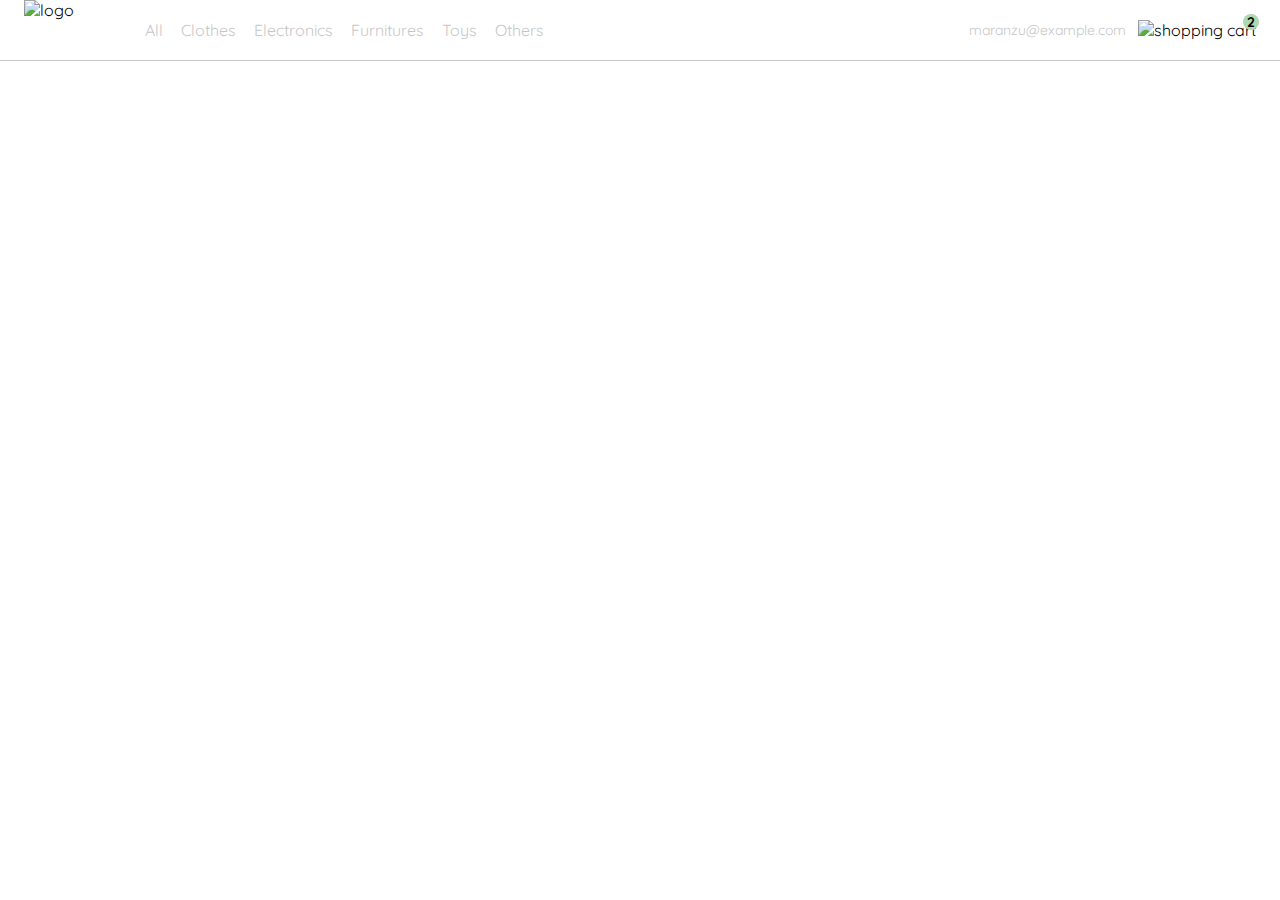
==== index.html @ 798ce426 "Menu deskop y mobile" ====
<!DOCTYPE html>
<html lang="en">
<head>
  <meta charset="UTF-8">
  <meta http-equiv="X-UA-Compatible" content="IE=edge">
  <meta name="viewport" content="width=device-width, initial-scale=1.0">
  <link rel="preconnect" href="https://fonts.googleapis.com">
  <link rel="preconnect" href="https://fonts.gstatic.com" crossorigin>
  <link href="https://fonts.googleapis.com/css2?family=Quicksand:wght@300;500;700&display=swap" rel="stylesheet">
  <title>Tienda Online Legos</title>
  <link rel="stylesheet" href="style.css">
</head>
<body>
  <nav>
    <img src="./icons/icon_menu.svg" alt="menu" class="menu">

    <div class="navbar-left">
      <img src="./logos/logo_yard_sale.svg" alt="logo" class="logo">

      <ul>
        <li>
          <a href="/">All</a>
        </li>
        <li>
          <a href="/">Clothes</a>
        </li>
        <li>
          <a href="/">Electronics</a>
        </li>
        <li>
          <a href="/">Furnitures</a>
        </li>
        <li>
          <a href="/">Toys</a>
        </li>
        <li>
          <a href="/">Others</a>
        </li>
      </ul>
    </div>

    <div class="navbar-right">
      <ul>
        <li class="navbar-email">maranzu@example.com</li>
        <li class="navbar-shopping-cart">
          <img src="./icons/icon_shopping_cart.svg" alt="shopping cart">
          <div>2</div>
        </li>
      </ul>
    </div>
    <div class="desktop-menu inactive">
        <ul>
          <li>
            <a href="/" class="title">My orders</a>
          </li>
    
          <li>
            <a href="/">My account</a>
          </li>
    
          <li>
            <a href="/">Sign out</a>
          </li>
        </ul>
      </div>
      <div class="mobile-menu inactive">
        <ul>
          <li>
            <a href="/">CATEGORIES</a>
          </li>
          <li>
            <a href="/">All</a>
          </li>
          <li>
            <a href="/">Clothes</a>
          </li>
          <li>
            <a href="/">Electronics</a>
          </li>
          <li>
            <a href="/">Furnitures</a>
          </li>
          <li>
            <a href="/">Toys</a>
          </li>
          <li>
            <a href="/">Other</a>
          </li>
        </ul>
    
        <ul>
          <li>
            <a href="/">My orders</a>
          </li>
          <li>
            <a href="/">My account</a>
          </li>
        </ul>
    
        <ul>
          <li>
            <a href="/" class="email">platzi@example.com</a>
          </li>
          <li>
            <a href="/" class="sign-out">Sign out</a>
          </li>
        </ul>
      </div>
  </nav>
  <script src="main.js"></script>
</body>
</html>
---- style.css ----
/*
UNA ETIQUETA GENERAL ES RANGO 3
UNA ETIQUETA CON CLASE ES RANGO 2
UNA ETIQUETA CON ID ES RANGO ¡1! (>.>)
*/
/*ESTILOS GENERALES*/
:root {
    --white: #FFFFFF;
    --black: #000000;
    --very-light-pink: #C7C7C7;
    --text-input-field: #F7F7F7;
    --hospital-green: #ACD9B2;
    --sm: 14px;
    --md: 16px;
    --lg: 18px;
  }
  body {
    margin: 0;
    font-family: 'Quicksand', sans-serif;
  }
  .inactive{
    display: none;
  }
  nav {
    display: flex;
    justify-content: space-between;
    padding: 0 24px;
    border-bottom: 1px solid var(--very-light-pink);
  }
  .menu {
    display: none;
  }
  .logo {
    width: 100px;
  }
/*ESTILOS NAVBAR GENERAL*/
  .navbar-left ul,
  .navbar-right ul {
    list-style: none;
    padding: 0;
    margin: 0;
    display: flex;
    align-items: center;
    height: 60px;
  }
  .navbar-left {
    display: flex;
  }
  .navbar-left ul {
    margin-left: 12px;
  }
  .navbar-left ul li a,
  .navbar-right ul li a {
    text-decoration: none;
    color: var(--very-light-pink);
    border: 1px solid var(--white);
    padding: 8px;
    border-radius: 8px;
  }
  .navbar-left ul li a:hover,
  .navbar-right ul li a:hover {
    border: 1px solid var(--hospital-green);
    color: var(--hospital-green);
  }
  .navbar-email {
    cursor: pointer;
    color: var(--very-light-pink);
    font-size: var(--sm);
    margin-right: 12px;
  }
  .navbar-shopping-cart {
    position: relative;
  }
  .navbar-shopping-cart div {
    width: 16px;
    height: 16px;
    background-color: var(--hospital-green);
    border-radius: 50%;
    font-size: var(--sm);
    font-weight: bold;
    position: absolute;
    top: -6px;
    right: -3px;
    display: flex;
    justify-content: center;
    align-items: center;
  }
  /*MOBILE MENÚ GENERAL*/
  .mobile-menu {
    padding: 24px;
    position: absolute;
    top: 60px;
  }
  .mobile-menu a {
    text-decoration: none;
    color: var(--black);
    font-weight: bold;
    /* margin-bottom: 24px; */
  }
  .mobile-menu ul {
    padding: 0;
    margin: 24px 0 0;
    list-style: none;
  }
  .mobile-menu ul:nth-child(1) {
    border-bottom: 1px solid var(--very-light-pink);
  }
  .mobile-menu ul li {
    margin-bottom: 24px;
  }
/*ESTILOS DESKOP MENÚ GENERAL*/
  .desktop-menu {
    position: absolute;
    top: 60px;
    right: 60px;
    width: 100px;
    height: auto;
    border: 1px solid var(--very-light-pink);
    border-radius: 6px;
    padding: 20px 20px 0 20px;
  }
  .desktop-menu ul {
    list-style: none;
    padding: 0;
    margin: 0;
  }
  .desktop-menu ul li {
    text-align: end;
  }
  .desktop-menu ul li:nth-child(1),
  .desktop-menu ul li:nth-child(2) {
    font-weight: bold;
  }
  .desktop-menu ul li:last-child {
    padding-top: 20px;
    border-top: 1px solid var(--very-light-pink);
  }
  .desktop-menu ul li:last-child a {
    color: var(--hospital-green);
    font-size: var(--sm);
  }
  .desktop-menu ul li a {
    color: var(--back);
    text-decoration: none;
    margin-bottom: 20px;
    display: inline-block;
  }
  /*QUERY*/
  @media (max-width: 640px) {
    .menu {
      display: block;
    }
    .navbar-left ul {
      display: none;
    }
    .navbar-email {
      display: none;
    }
    .desktop-menu{
      display: none;
    }
  }
  @media (min-width: 641px) {
    .mobile-menu{
      display: none;
    }
  }
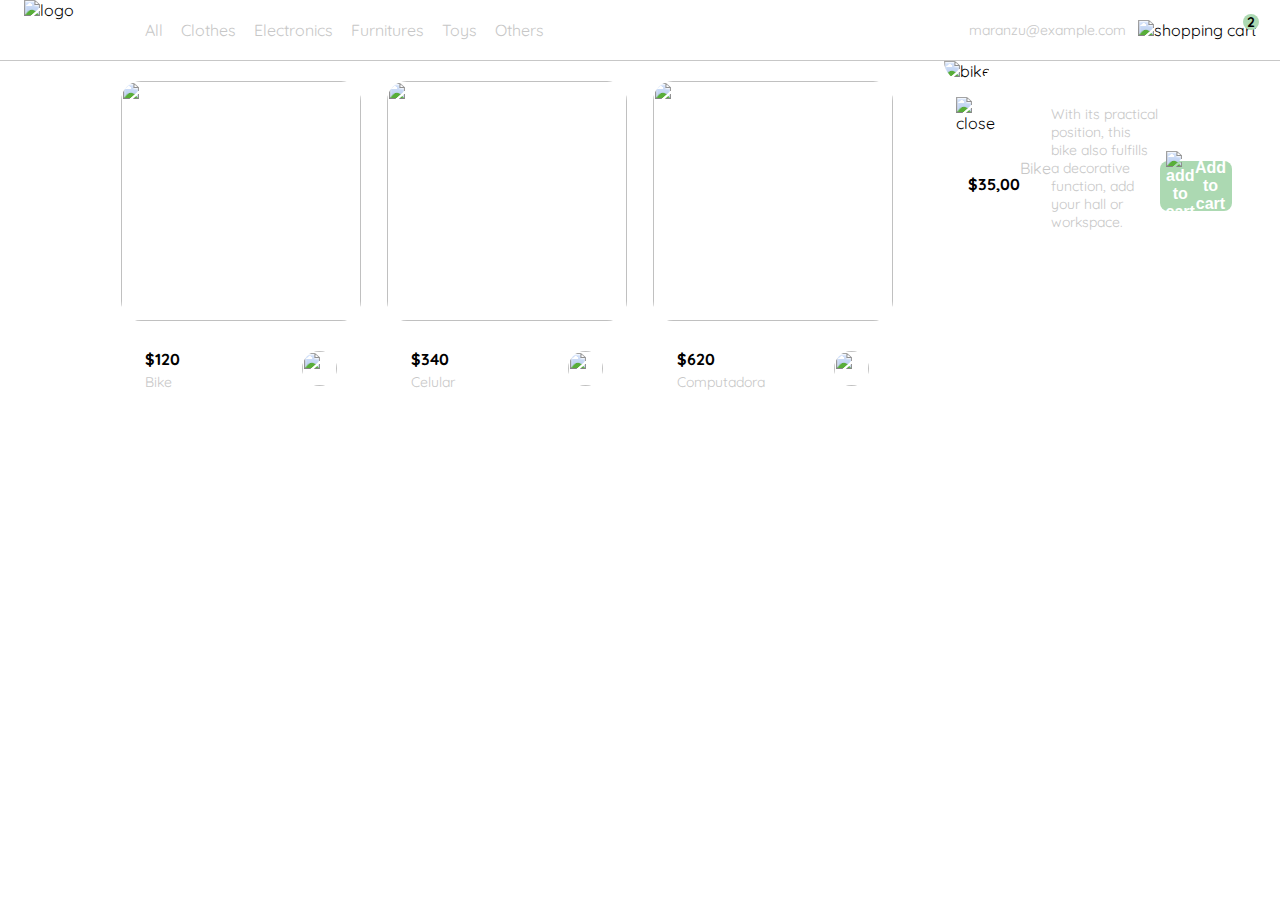
==== commit 2cc75113: "Menu deskop, mobile y product detail" ====
--- a/index.html
+++ b/index.html
@@ -107,6 +107,73 @@
         </ul>
       </div>
   </nav>
+  <aside class="product-detail inactive">
+    <div class="title-container">
+      <img src="./icons/flechita.svg" alt="arrow">
+      <p class="title">My order</p>
+    </div>
+
+    <div class="my-order-content">
+      <div class="shopping-cart">
+        <figure>
+          <img src="https://images.pexels.com/photos/276517/pexels-photo-276517.jpeg?auto=compress&cs=tinysrgb&dpr=2&h=650&w=940" alt="bike">
+        </figure>
+        <p>Bike</p>
+        <p>$30,00</p>
+        <img src="./icons/icon_close.png" alt="close">
+      </div>
+
+      <div class="shopping-cart">
+        <figure>
+          <img src="https://images.pexels.com/photos/276517/pexels-photo-276517.jpeg?auto=compress&cs=tinysrgb&dpr=2&h=650&w=940" alt="bike">
+        </figure>
+        <p>Bike</p>
+        <p>$30,00</p>
+        <img src="./icons/icon_close.png" alt="close">
+      </div>
+
+      <div class="shopping-cart">
+        <figure>
+          <img src="https://images.pexels.com/photos/276517/pexels-photo-276517.jpeg?auto=compress&cs=tinysrgb&dpr=2&h=650&w=940" alt="bike">
+        </figure>
+        <p>Bike</p>
+        <p>$30,00</p>
+        <img src="./icons/icon_close.png" alt="close">
+      </div>
+
+      <div class="order">
+        <p>
+          <span>Total</span>
+        </p>
+        <p>$560.00</p>
+      </div>
+
+      <button class="primary-button">
+        Checkout
+      </button>
+    </div>
+  </div>
+  </aside>
+  <aside class="product-detail">
+    <div class="product-detail-close">
+      <img src="./icons/icon_close.png" alt="close">
+    </div>
+    <img src="https://images.pexels.com/photos/276517/pexels-photo-276517.jpeg?auto=compress&cs=tinysrgb&dpr=2&h=650&w=940" alt="bike">
+    <div class="product-info">
+      <p>$35,00</p>
+      <p>Bike</p>
+      <p>With its practical position, this bike also fulfills a decorative function, add your hall or workspace.</p>
+      <button class="primary-button add-to-cart-button">
+        <img src="./icons/bt_add_to_cart.svg" alt="add to cart">
+        Add to cart
+      </button>
+    </div>
+  </aside>
+  <section class="main-container">
+    <div class="cards-container">
+    
+    </div>
+  </section>
   <script src="main.js"></script>
 </body>
 </html>--- a/style.css
+++ b/style.css
@@ -5,163 +5,360 @@
 */
 /*ESTILOS GENERALES*/
 :root {
-    --white: #FFFFFF;
-    --black: #000000;
-    --very-light-pink: #C7C7C7;
-    --text-input-field: #F7F7F7;
-    --hospital-green: #ACD9B2;
-    --sm: 14px;
-    --md: 16px;
-    --lg: 18px;
-  }
-  body {
-    margin: 0;
-    font-family: 'Quicksand', sans-serif;
-  }
-  .inactive{
+  --white: #FFFFFF;
+  --black: #000000;
+  --very-light-pink: #C7C7C7;
+  --text-input-field: #F7F7F7;
+  --hospital-green: #ACD9B2;
+  --sm: 14px;
+  --md: 16px;
+  --lg: 18px;
+}
+body {
+  margin: 0;
+  font-family: 'Quicksand', sans-serif;
+}
+.inactive{
+  display: none;
+}
+nav {
+  display: flex;
+  justify-content: space-between;
+  padding: 0 24px;
+  border-bottom: 1px solid var(--very-light-pink);
+}
+.menu {
+  display: none;
+}
+.logo {
+  width: 100px;
+}
+/*ESTILOS NAVBAR GENERAL*/
+.navbar-left ul,
+.navbar-right ul {
+  list-style: none;
+  padding: 0;
+  margin: 0;
+  display: flex;
+  align-items: center;
+  height: 60px;
+}
+.navbar-left {
+  display: flex;
+}
+.navbar-left ul {
+  margin-left: 12px;
+}
+.navbar-left ul li a,
+.navbar-right ul li a {
+  text-decoration: none;
+  color: var(--very-light-pink);
+  border: 1px solid var(--white);
+  padding: 8px;
+  border-radius: 8px;
+}
+.navbar-left ul li a:hover,
+.navbar-right ul li a:hover {
+  border: 1px solid var(--hospital-green);
+  color: var(--hospital-green);
+}
+.navbar-email {
+  cursor: pointer;
+  color: var(--very-light-pink);
+  font-size: var(--sm);
+  margin-right: 12px;
+}
+.navbar-shopping-cart {
+  position: relative;
+}
+.navbar-shopping-cart div {
+  width: 16px;
+  height: 16px;
+  background-color: var(--hospital-green);
+  border-radius: 50%;
+  font-size: var(--sm);
+  font-weight: bold;
+  position: absolute;
+  top: -6px;
+  right: -3px;
+  display: flex;
+  justify-content: center;
+  align-items: center;
+}
+/*MOBILE MENÚ GENERAL*/
+.mobile-menu {
+  padding: 24px;
+  position: absolute;
+  top: 60px;
+}
+.mobile-menu a {
+  text-decoration: none;
+  color: var(--black);
+  font-weight: bold;
+  /* margin-bottom: 24px; */
+}
+.mobile-menu ul {
+  padding: 0;
+  margin: 24px 0 0;
+  list-style: none;
+}
+.mobile-menu ul:nth-child(1) {
+  border-bottom: 1px solid var(--very-light-pink);
+}
+.mobile-menu ul li {
+  margin-bottom: 24px;
+}
+/*ESTILOS DESKOP MENÚ GENERAL*/
+.desktop-menu {
+  position: absolute;
+  top: 60px;
+  right: 60px;
+  width: 100px;
+  height: auto;
+  border: 1px solid var(--very-light-pink);
+  border-radius: 6px;
+  padding: 20px 20px 0 20px;
+}
+.desktop-menu ul {
+  list-style: none;
+  padding: 0;
+  margin: 0;
+}
+.desktop-menu ul li {
+  text-align: end;
+}
+.desktop-menu ul li:nth-child(1),
+.desktop-menu ul li:nth-child(2) {
+  font-weight: bold;
+}
+.desktop-menu ul li:last-child {
+  padding-top: 20px;
+  border-top: 1px solid var(--very-light-pink);
+}
+.desktop-menu ul li:last-child a {
+  color: var(--hospital-green);
+  font-size: var(--sm);
+}
+.desktop-menu ul li a {
+  color: var(--back);
+  text-decoration: none;
+  margin-bottom: 20px;
+  display: inline-block;
+}
+/*DETALLES DE PRODUCTOS*/
+.product-detail {
+  width: 360px;
+  padding: 0 24px;
+  box-sizing: border-box;
+  position: absolute;
+  right: 0;
+}
+.title-container {
+  display: flex;
+}
+.title-container img {
+  transform: rotate(180deg);
+  margin-right: 14px;
+}
+.title {
+  font-size: var(--lg);
+  font-weight: bold;
+}
+.order {
+  display: grid;
+  grid-template-columns: auto 1fr;
+  gap: 16px;
+  align-items: center;
+  background-color: var(--text-input-field);
+  margin-bottom: 24px;
+  border-radius: 8px;
+  padding: 0 24px;
+}
+.order p:nth-child(1) {
+  display: flex;
+  flex-direction: column;
+}
+.order p span:nth-child(1) {
+  font-size: var(--md);
+  font-weight: bold;
+}
+.order p:nth-child(2) {
+  text-align: end;
+  font-weight: bold;
+}
+.shopping-cart {
+  display: grid;
+  grid-template-columns: auto 1fr auto auto;
+  gap: 16px;
+  margin-bottom: 24px;
+  align-items: center;
+}
+.shopping-cart figure {
+  margin: 0;
+}
+.shopping-cart figure img {
+  width: 70px;
+  height: 70px;
+  border-radius: 20px;
+  object-fit: cover;
+}
+.shopping-cart p:nth-child(2) {
+  color: var(--very-light-pink);
+}
+.shopping-cart p:nth-child(3) {
+  font-size: var(--md);
+  font-weight: bold;
+}
+.primary-button {
+  background-color: var(--hospital-green);
+  border-radius: 8px;
+  border: none;
+  color: var(--white);
+  width: 100%;
+  cursor: pointer;
+  font-size: var(--md);
+  font-weight: bold;
+  height: 50px;
+}
+/*CONTENEDORES DE PRODUCTOS*/
+.cards-container {
+  display: grid;
+  grid-template-columns: repeat(auto-fill, 240px);
+  gap: 26px;
+  place-content: center;
+  margin-top: 20px;
+}
+.product-card {
+  width: 240px;
+}
+.product-card img {
+  width: 240px;
+  height: 240px;
+  border-radius: 20px;
+  object-fit: cover;
+}
+.product-info {
+  display: flex;
+  justify-content: space-between;
+  align-items: center;
+  margin-top: 12px;
+}
+.product-info figure {
+  margin: 0;
+}
+.product-info figure img {
+  width: 35px;
+  height: 35px;
+}
+.product-info div p:nth-child(1) {
+  font-weight: bold;
+  font-size: var(--md);
+  margin-top: 0;
+  margin-bottom: 4px;
+}
+.product-info div p:nth-child(2) {
+  font-size: var(--sm);
+  margin-top: 0;
+  margin-bottom: 0;
+  color: var(--very-light-pink);
+}
+/*DETALLES DE PRDUCTOS 2*/
+.product-detail {
+  width: 360px;
+  padding-bottom: 24px;
+  position: absolute;
+  right: 0;
+}
+.product-detail-close {
+  background: var(--white);
+  width: 14px;
+  height: 14px;
+  position: absolute;
+  top: 24px;
+  left: 24px;
+  z-index: 2;
+  padding: 12px;
+  border-radius: 50%;
+}
+.product-detail-close:hover {
+  cursor: pointer;
+}
+.product-detail > img:nth-child(2) {
+  width: 100%;
+  height: 360px;
+  object-fit: cover;
+  border-radius: 0 0 20px 20px;
+}
+.product-info {
+  margin: 24px 24px 0 24px;
+}
+.product-info p:nth-child(1) {
+  font-weight: bold;
+  font-size: var(--md);
+  margin-top: 0;
+  margin-bottom: 4px;
+}
+.product-info p:nth-child(2) {
+  color: var(--very-light-pink);
+  font-size: var(--md);
+  margin-top: 0;
+  margin-bottom: 36px;
+}
+.product-info p:nth-child(3) {
+  color: var(--very-light-pink);
+  font-size: var(--sm);
+  margin-top: 0;
+  margin-bottom: 36px;
+}
+.primary-button {
+  background-color: var(--hospital-green);
+  border-radius: 8px;
+  border: none;
+  color: var(--white);
+  width: 100%;
+  cursor: pointer;
+  font-size: var(--md);
+  font-weight: bold;
+  height: 50px;
+}
+.add-to-cart-button {
+  display: flex;
+  align-items: center;
+  justify-content: center;
+}
+/*QUERY*/
+@media (max-width: 640px) {
+  .menu {
+    display: block;
+  }
+  .navbar-left ul {
     display: none;
   }
-  nav {
-    display: flex;
-    justify-content: space-between;
-    padding: 0 24px;
-    border-bottom: 1px solid var(--very-light-pink);
-  }
-  .menu {
+  .navbar-email {
     display: none;
   }
-  .logo {
-    width: 100px;
-  }
-/*ESTILOS NAVBAR GENERAL*/
-  .navbar-left ul,
-  .navbar-right ul {
-    list-style: none;
-    padding: 0;
-    margin: 0;
-    display: flex;
-    align-items: center;
-    height: 60px;
-  }
-  .navbar-left {
-    display: flex;
-  }
-  .navbar-left ul {
-    margin-left: 12px;
-  }
-  .navbar-left ul li a,
-  .navbar-right ul li a {
-    text-decoration: none;
-    color: var(--very-light-pink);
-    border: 1px solid var(--white);
-    padding: 8px;
-    border-radius: 8px;
-  }
-  .navbar-left ul li a:hover,
-  .navbar-right ul li a:hover {
-    border: 1px solid var(--hospital-green);
-    color: var(--hospital-green);
-  }
-  .navbar-email {
-    cursor: pointer;
-    color: var(--very-light-pink);
-    font-size: var(--sm);
-    margin-right: 12px;
-  }
-  .navbar-shopping-cart {
-    position: relative;
-  }
-  .navbar-shopping-cart div {
-    width: 16px;
-    height: 16px;
-    background-color: var(--hospital-green);
-    border-radius: 50%;
-    font-size: var(--sm);
-    font-weight: bold;
-    position: absolute;
-    top: -6px;
-    right: -3px;
-    display: flex;
-    justify-content: center;
-    align-items: center;
-  }
-  /*MOBILE MENÚ GENERAL*/
-  .mobile-menu {
-    padding: 24px;
-    position: absolute;
-    top: 60px;
-  }
-  .mobile-menu a {
-    text-decoration: none;
-    color: var(--black);
-    font-weight: bold;
-    /* margin-bottom: 24px; */
-  }
-  .mobile-menu ul {
-    padding: 0;
-    margin: 24px 0 0;
-    list-style: none;
-  }
-  .mobile-menu ul:nth-child(1) {
-    border-bottom: 1px solid var(--very-light-pink);
-  }
-  .mobile-menu ul li {
-    margin-bottom: 24px;
-  }
-/*ESTILOS DESKOP MENÚ GENERAL*/
-  .desktop-menu {
-    position: absolute;
-    top: 60px;
-    right: 60px;
-    width: 100px;
-    height: auto;
-    border: 1px solid var(--very-light-pink);
-    border-radius: 6px;
-    padding: 20px 20px 0 20px;
-  }
-  .desktop-menu ul {
-    list-style: none;
-    padding: 0;
-    margin: 0;
-  }
-  .desktop-menu ul li {
-    text-align: end;
-  }
-  .desktop-menu ul li:nth-child(1),
-  .desktop-menu ul li:nth-child(2) {
-    font-weight: bold;
-  }
-  .desktop-menu ul li:last-child {
-    padding-top: 20px;
-    border-top: 1px solid var(--very-light-pink);
-  }
-  .desktop-menu ul li:last-child a {
-    color: var(--hospital-green);
-    font-size: var(--sm);
-  }
-  .desktop-menu ul li a {
-    color: var(--back);
-    text-decoration: none;
-    margin-bottom: 20px;
-    display: inline-block;
-  }
-  /*QUERY*/
-  @media (max-width: 640px) {
-    .menu {
-      display: block;
-    }
-    .navbar-left ul {
-      display: none;
-    }
-    .navbar-email {
-      display: none;
-    }
-    .desktop-menu{
-      display: none;
-    }
-  }
-  @media (min-width: 641px) {
-    .mobile-menu{
-      display: none;
-    }
-  }+  .desktop-menu{
+    display: none;
+  }
+  .product-detail {
+    width: 100%;
+  }
+  .cards-container {
+    grid-template-columns: repeat(auto-fill, 140px);
+  }
+  .product-card {
+    width: 140px;
+  }
+  .product-card img {
+    width: 140px;
+    height: 140px;
+  }
+  .product-detail {
+    width: 100%;
+  }
+}
+@media (min-width: 641px) {
+  .mobile-menu{
+    display: none;
+  }
+}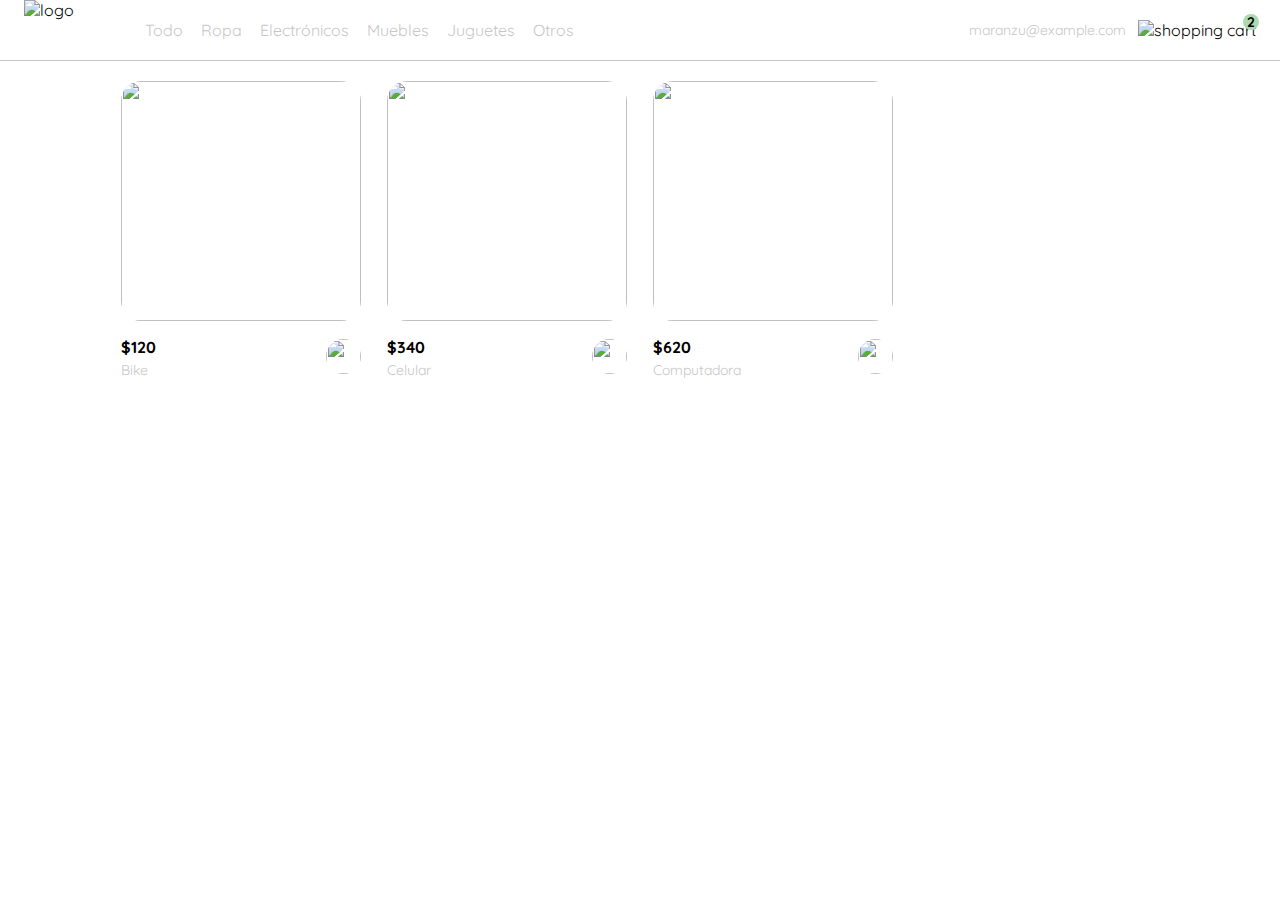
==== commit 13761a90: "Página web funcional" ====
--- a/index.html
+++ b/index.html
@@ -7,7 +7,7 @@
   <link rel="preconnect" href="https://fonts.googleapis.com">
   <link rel="preconnect" href="https://fonts.gstatic.com" crossorigin>
   <link href="https://fonts.googleapis.com/css2?family=Quicksand:wght@300;500;700&display=swap" rel="stylesheet">
-  <title>Tienda Online Legos</title>
+  <title>Tienda Online</title>
   <link rel="stylesheet" href="style.css">
 </head>
 <body>
@@ -19,22 +19,22 @@
 
       <ul>
         <li>
-          <a href="/">All</a>
+          <a href="./clase6.html">Todo</a>
         </li>
         <li>
-          <a href="/">Clothes</a>
+          <a href="./clase6.html">Ropa</a>
         </li>
         <li>
-          <a href="/">Electronics</a>
+          <a href="./clase6.html">Electrónicos</a>
         </li>
         <li>
-          <a href="/">Furnitures</a>
+          <a href="./clase6.html">Muebles</a>
         </li>
         <li>
-          <a href="/">Toys</a>
+          <a href="./clase6.html">Juguetes</a>
         </li>
         <li>
-          <a href="/">Others</a>
+          <a href="./clase6.html">Otros</a>
         </li>
       </ul>
     </div>
@@ -51,93 +51,93 @@
     <div class="desktop-menu inactive">
         <ul>
           <li>
-            <a href="/" class="title">My orders</a>
+            <a href="./clase9.html" class="title">Mis pedidos</a>
           </li>
     
           <li>
-            <a href="/">My account</a>
+            <a href="./clase5.html">Mi cuenta</a>
           </li>
     
           <li>
-            <a href="/">Sign out</a>
+            <a href="./clase3.html">Cerrar sesión</a>
           </li>
         </ul>
       </div>
       <div class="mobile-menu inactive">
         <ul>
           <li>
-            <a href="/">CATEGORIES</a>
+            <a href="./clase6.html">CATEGORÍAS</a>
           </li>
           <li>
-            <a href="/">All</a>
+            <a href="./clase6.html">Todo</a>
           </li>
           <li>
-            <a href="/">Clothes</a>
+            <a href="./clase6.html">Ropa</a>
           </li>
           <li>
-            <a href="/">Electronics</a>
+            <a href="./clase6.html">Electrónicos</a>
           </li>
           <li>
-            <a href="/">Furnitures</a>
+            <a href="./clase6.html">Muebles</a>
           </li>
           <li>
-            <a href="/">Toys</a>
+            <a href="./clase6.html">Juguetes</a>
           </li>
           <li>
-            <a href="/">Other</a>
+            <a href="./clase6.html">Otros</a>
           </li>
         </ul>
     
         <ul>
           <li>
-            <a href="/">My orders</a>
+            <a href="./clase9.html">Pedidos</a>
           </li>
           <li>
-            <a href="/">My account</a>
+            <a href="./clase5.html">Mi cuenta</a>
           </li>
         </ul>
     
         <ul>
           <li>
-            <a href="/" class="email">platzi@example.com</a>
+            <a href="/" class="email">maranzu@example.com</a>
           </li>
           <li>
-            <a href="/" class="sign-out">Sign out</a>
+            <a href="./clase3.html" class="sign-out">Cerrar sesión</a>
           </li>
         </ul>
       </div>
   </nav>
-  <aside class="product-detail inactive">
+  <aside id="shoppingCartContainer" class="product-detail inactive">
     <div class="title-container">
       <img src="./icons/flechita.svg" alt="arrow">
-      <p class="title">My order</p>
+      <p class="title">Mis pedidos</p>
     </div>
 
     <div class="my-order-content">
       <div class="shopping-cart">
         <figure>
-          <img src="https://images.pexels.com/photos/276517/pexels-photo-276517.jpeg?auto=compress&cs=tinysrgb&dpr=2&h=650&w=940" alt="bike">
+          <img src="https://m.media-amazon.com/images/I/61wwckqhH6L._AC_SX569_.jpg" alt="bike">
         </figure>
-        <p>Bike</p>
-        <p>$30,00</p>
+        <p>Bicicleta</p>
+        <p>$120,00</p>
         <img src="./icons/icon_close.png" alt="close">
       </div>
 
       <div class="shopping-cart">
         <figure>
-          <img src="https://images.pexels.com/photos/276517/pexels-photo-276517.jpeg?auto=compress&cs=tinysrgb&dpr=2&h=650&w=940" alt="bike">
+          <img src="https://m.media-amazon.com/images/I/612GU3UttSL._AC_SX569_.jpg" alt="bike">
         </figure>
-        <p>Bike</p>
-        <p>$30,00</p>
+        <p>Celular</p>
+        <p>$340,00</p>
         <img src="./icons/icon_close.png" alt="close">
       </div>
 
       <div class="shopping-cart">
         <figure>
-          <img src="https://images.pexels.com/photos/276517/pexels-photo-276517.jpeg?auto=compress&cs=tinysrgb&dpr=2&h=650&w=940" alt="bike">
+          <img src="https://m.media-amazon.com/images/I/81wiT0EDVoL._AC_SX679_.jpg" alt="bike">
         </figure>
-        <p>Bike</p>
-        <p>$30,00</p>
+        <p>Computadora</p>
+        <p>$620,00</p>
         <img src="./icons/icon_close.png" alt="close">
       </div>
 
@@ -145,27 +145,26 @@
         <p>
           <span>Total</span>
         </p>
-        <p>$560.00</p>
+        <p>$1080.00</p>
       </div>
-
-      <button class="primary-button">
-        Checkout
-      </button>
+      <a href="./clase10.html"><button class="primary-button">Comprobar</button>
+      </a>
+      <!--<a>href = "clase10.html"class="primary-button"</a>-->
     </div>
   </div>
   </aside>
-  <aside class="product-detail">
+  <aside id = "productDetail" class="product-detail inactive">
     <div class="product-detail-close">
       <img src="./icons/icon_close.png" alt="close">
     </div>
-    <img src="https://images.pexels.com/photos/276517/pexels-photo-276517.jpeg?auto=compress&cs=tinysrgb&dpr=2&h=650&w=940" alt="bike">
-    <div class="product-info">
-      <p>$35,00</p>
-      <p>Bike</p>
-      <p>With its practical position, this bike also fulfills a decorative function, add your hall or workspace.</p>
+    <img src="https://m.media-amazon.com/images/I/61wwckqhH6L._AC_SX569_.jpg" alt="bike">
+    <div id = "product-info">
+      <p>$120,00</p>
+      <p>Bicicleta</p>
+      <p>Con su posición práctica, esta bicicleta también cumple una función decorativa al añadirla su vestíbulo o espacio de trabajo</p>
       <button class="primary-button add-to-cart-button">
         <img src="./icons/bt_add_to_cart.svg" alt="add to cart">
-        Add to cart
+        Añadir al carrito
       </button>
     </div>
   </aside>
--- a/style.css
+++ b/style.css
@@ -87,9 +87,13 @@
 }
 /*MOBILE MENÚ GENERAL*/
 .mobile-menu {
+  background-color: var(--white);
   padding: 24px;
   position: absolute;
   top: 60px;
+  width: 100%;
+  left: 0;
+
 }
 .mobile-menu a {
   text-decoration: none;
@@ -110,6 +114,7 @@
 }
 /*ESTILOS DESKOP MENÚ GENERAL*/
 .desktop-menu {
+  background-color: var(--white);
   position: absolute;
   top: 60px;
   right: 60px;
@@ -140,18 +145,22 @@
   font-size: var(--sm);
 }
 .desktop-menu ul li a {
+  font-size: 16px;
   color: var(--back);
   text-decoration: none;
   margin-bottom: 20px;
   display: inline-block;
 }
 /*DETALLES DE PRODUCTOS*/
-.product-detail {
+aside {
+  background-color: var(--white);
   width: 360px;
+  box-sizing: border-box;
+  position: absolute;
+  right: 0;
+}
+#shoppingContainer{
   padding: 0 24px;
-  box-sizing: border-box;
-  position: absolute;
-  right: 0;
 }
 .title-container {
   display: flex;
@@ -220,6 +229,11 @@
   font-weight: bold;
   height: 50px;
 }
+/*
+a.primary-button{
+  
+}
+*/
 /*CONTENEDORES DE PRODUCTOS*/
 .cards-container {
   display: grid;
@@ -243,32 +257,26 @@
   align-items: center;
   margin-top: 12px;
 }
-.product-info figure {
-  margin: 0;
-}
-.product-info figure img {
+.product-card .product-info figure {
+  margin: 0;
+}
+.product-card .product-info figure img {
   width: 35px;
   height: 35px;
 }
-.product-info div p:nth-child(1) {
+.product-card .product-info div p:nth-child(1) {
   font-weight: bold;
   font-size: var(--md);
   margin-top: 0;
   margin-bottom: 4px;
 }
-.product-info div p:nth-child(2) {
+.product-card .product-info div p:nth-child(2) {
   font-size: var(--sm);
   margin-top: 0;
   margin-bottom: 0;
   color: var(--very-light-pink);
 }
 /*DETALLES DE PRDUCTOS 2*/
-.product-detail {
-  width: 360px;
-  padding-bottom: 24px;
-  position: absolute;
-  right: 0;
-}
 .product-detail-close {
   background: var(--white);
   width: 14px;
@@ -280,31 +288,33 @@
   padding: 12px;
   border-radius: 50%;
 }
+
 .product-detail-close:hover {
   cursor: pointer;
 }
-.product-detail > img:nth-child(2) {
+#productDetail > img:nth-child(2) { 
   width: 100%;
   height: 360px;
   object-fit: cover;
   border-radius: 0 0 20px 20px;
 }
-.product-info {
+#productDetail .product-info{
   margin: 24px 24px 0 24px;
-}
-.product-info p:nth-child(1) {
+  display: block;
+}
+#productDetail .product-info p:nth-child(1) {
   font-weight: bold;
   font-size: var(--md);
   margin-top: 0;
   margin-bottom: 4px;
 }
-.product-info p:nth-child(2) {
+#productDetail .product-info p:nth-child(2) {
   color: var(--very-light-pink);
   font-size: var(--md);
   margin-top: 0;
   margin-bottom: 36px;
 }
-.product-info p:nth-child(3) {
+#productDetail .product-info p:nth-child(3) {
   color: var(--very-light-pink);
   font-size: var(--sm);
   margin-top: 0;
@@ -353,9 +363,6 @@
     width: 140px;
     height: 140px;
   }
-  .product-detail {
-    width: 100%;
-  }
 }
 @media (min-width: 641px) {
   .mobile-menu{
